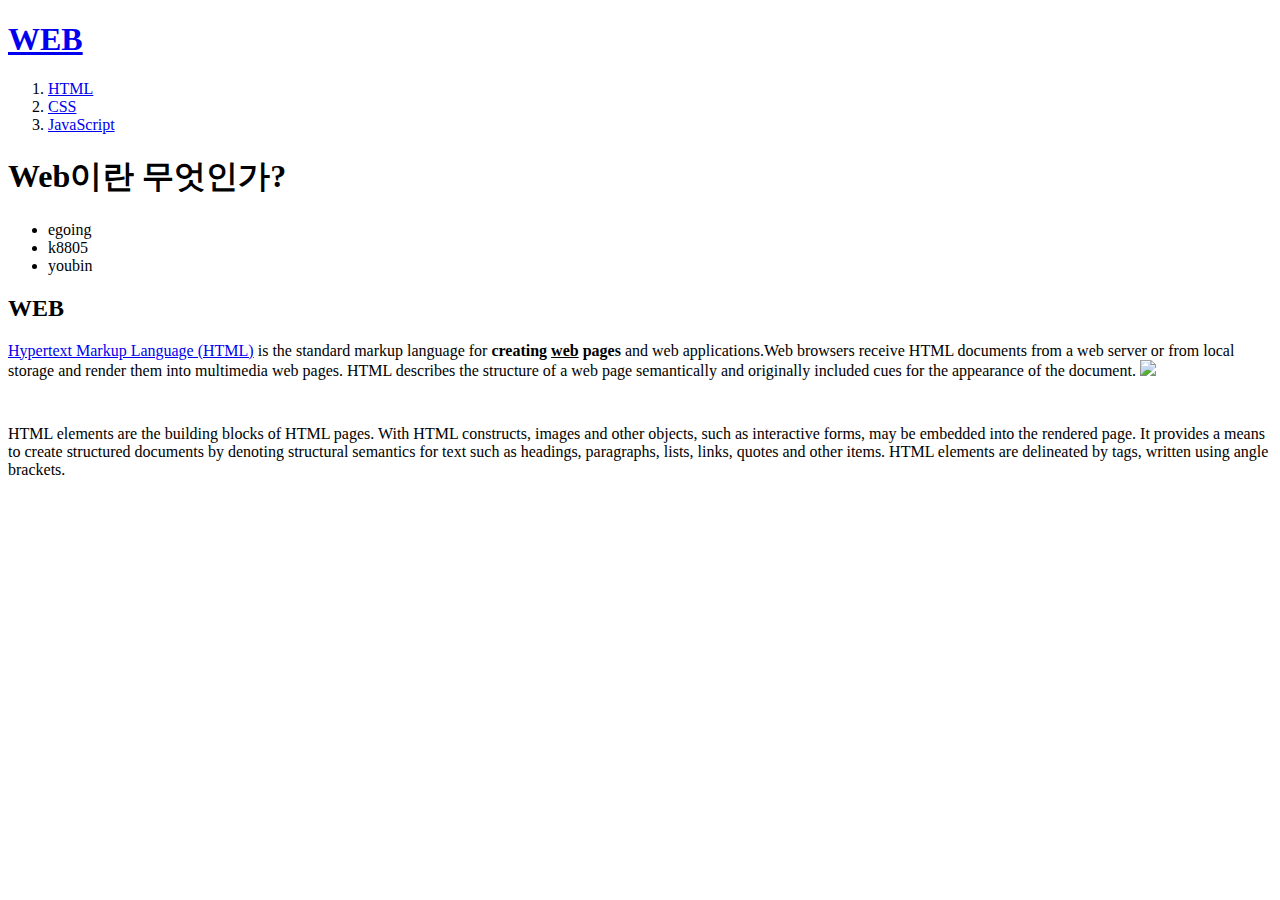
==== index.html @ 7435dad1 "1211 I learn php string" ====
<!doctype html>
<!--새로 안거 a 태그는 anchor 닻이라는 뜻이고 닻은 링크의 시적표현이다.-->
<html>
<head>
<title>WEB1 - Welcome</title>
<meta charset="utf-8">
</head>
<body>
  <h1><a href="index.html">WEB</a></h1>
  <ol>  <!--ordered list-->
    <li><a href="1.html">HTML</a></li>
    <li><a href="2.html">CSS</a></li>
    <li><a href="3.html">JavaScript</a></li>
  </ol>
  <h1>Web이란 무엇인가?</h1>
  <ul>
    <li>egoing</li>
    <li>k8805</li>
    <li>youbin</li>
  </ul>
  <h2>WEB</h2>
  <p><a href="https://www.w3.org/TR/2011/WD-html5-20110405/text-level-semantics.html#the-a-element" target="_blank" title="HTML5 specification">Hypertext Markup Language (HTML)</a> is the standard
     markup language for
     <strong>creating
       <u>web</u> pages</strong>
        and web applications.Web browsers receive HTML documents from a web server or from local storage
        and render them into multimedia web pages. HTML describes the structure of a web page semantically
        and originally included cues for the appearance of the document.
  <img src="puppy.jpg" width="100%">
  </p><p style="margin-top:45px;">HTML elements are the building blocks of HTML pages.
    With HTML constructs, images and other objects, such as interactive forms,
    may be embedded into the rendered page. It provides a means to create structured documents
    by denoting structural semantics for text such as headings, paragraphs, lists, links, quotes and other items. HTML elements are delineated by tags, written using angle brackets. </p>
</body>

</html>
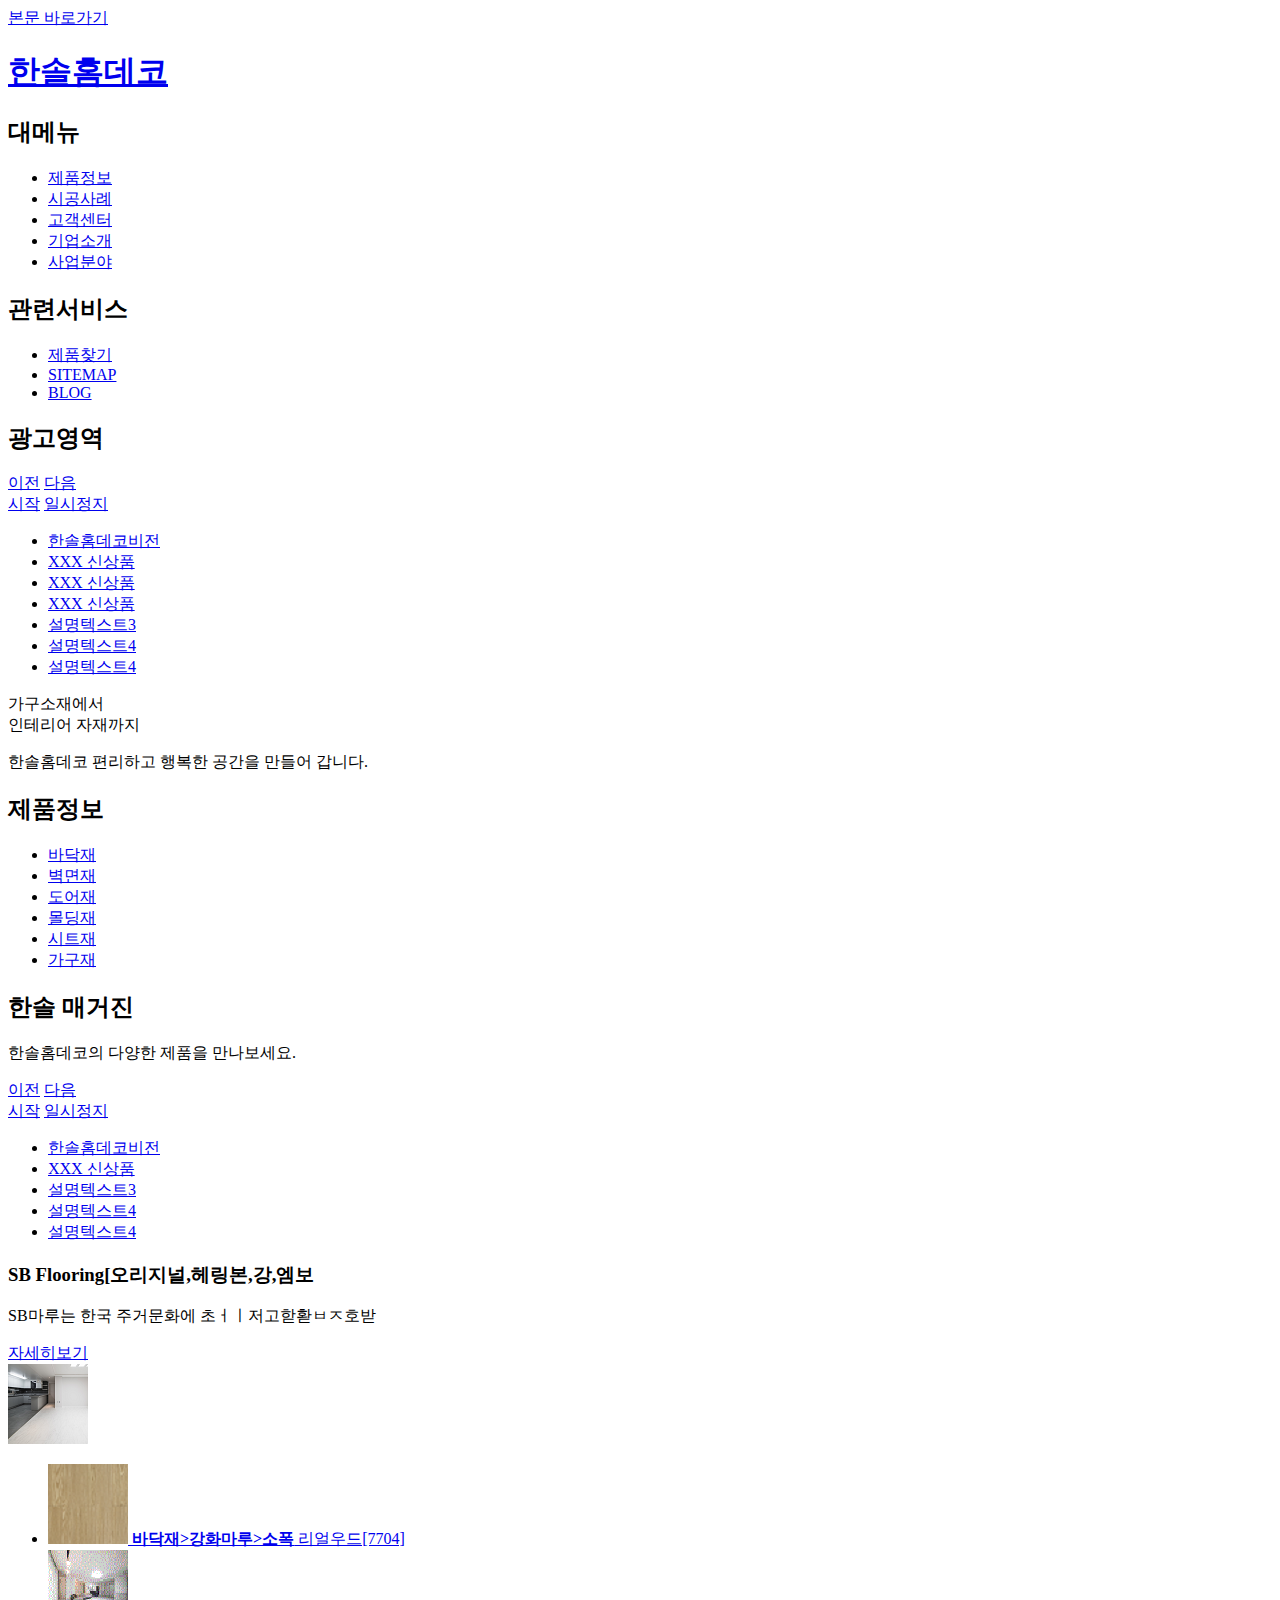
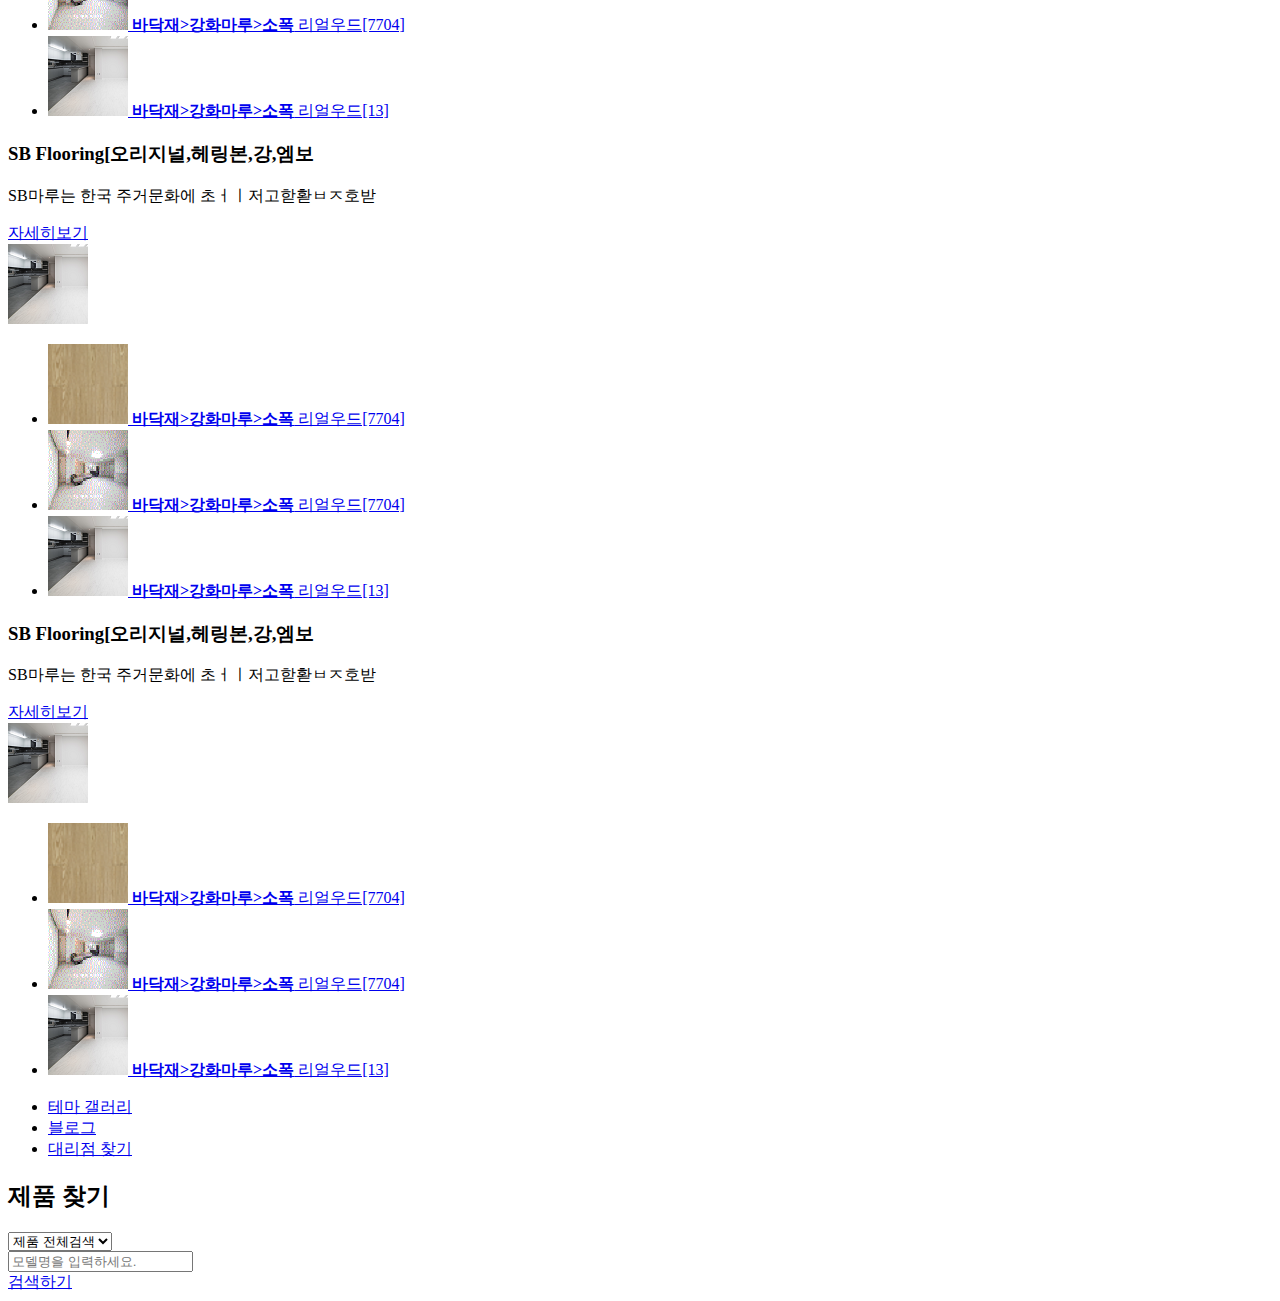
==== commit e9a87a99: "20_03_11  hmm" ====
--- a/index.html
+++ b/index.html
@@ -1,36 +1,244 @@
 <!doctype html>
-<!--새로 안거 a 태그는 anchor 닻이라는 뜻이고 닻은 링크의 시적표현이다.-->
-<html>
+<html lang="ko">
 <head>
-<title>WEB1 - Welcome</title>
 <meta charset="utf-8">
+<title>한솔 홈데코</title>
+    <link rel="stylesheet" href="css/default.css">
+    <link rel="stylesheet" href="css/index.css">
 </head>
 <body>
-  <h1><a href="index.html">WEB</a></h1>
-  <ol>  <!--ordered list-->
-    <li><a href="1.html">HTML</a></li>
-    <li><a href="2.html">CSS</a></li>
-    <li><a href="3.html">JavaScript</a></li>
-  </ol>
-  <h1>Web이란 무엇인가?</h1>
-  <ul>
-    <li>egoing</li>
-    <li>k8805</li>
-    <li>youbin</li>
-  </ul>
-  <h2>WEB</h2>
-  <p><a href="https://www.w3.org/TR/2011/WD-html5-20110405/text-level-semantics.html#the-a-element" target="_blank" title="HTML5 specification">Hypertext Markup Language (HTML)</a> is the standard
-     markup language for
-     <strong>creating
-       <u>web</u> pages</strong>
-        and web applications.Web browsers receive HTML documents from a web server or from local storage
-        and render them into multimedia web pages. HTML describes the structure of a web page semantically
-        and originally included cues for the appearance of the document.
-  <img src="puppy.jpg" width="100%">
-  </p><p style="margin-top:45px;">HTML elements are the building blocks of HTML pages.
-    With HTML constructs, images and other objects, such as interactive forms,
-    may be embedded into the rendered page. It provides a means to create structured documents
-    by denoting structural semantics for text such as headings, paragraphs, lists, links, quotes and other items. HTML elements are delineated by tags, written using angle brackets. </p>
+    <a href="#contents" class="skip">본문 바로가기</a>
+    <header>
+
+        <h1><a href="#a">한솔홈데코</a></h1>
+        <h2 class="hide">대메뉴</h2>
+        <nav class="lnb">
+
+            <ul>
+                <li><a href="#a"><span>제품정보</span></a></li>
+                <li><a href="#a"><span>시공사례</a></li>
+                <li><a href="#a"><span>고객센터</span></a></li>
+                <li><a href="#a"><span>기업소개</span></a></li>
+                <li><a href="#a"><span>사업분야</span></a></li>
+            </ul>
+        </nav>
+        <h2 class="hide">관련서비스</h2>
+        <nav class="spot">
+            <ul>
+                <li><a href="#a">제품찾기</a></li>
+                <li><a href="#a">SITEMAP</a></li>
+                <li><a href="#a">BLOG</a></li>
+            </ul>
+        </nav>
+    </header>
+    <section class="visual slide">
+        <h2 class="hide">광고영역</h2> <!--웹 접근성을 위한 숨긴메뉴로 전문용어사용 X 시각장애인용-->
+        <a href="#a" class="prev">이전</a>
+        <a href="#a" class="next">다음</a>
+        <div class="control">
+            <div>
+                <div>
+                    <a href="#a" class="play on">시작</a>
+                    <a href="#a" class="pause">일시정지</a>
+                </div>
+                <ul>
+                <li class="on"><a href="#a">한솔홈데코비전</a></li>
+                <li><a href="#a">XXX 신상품</a></li>
+                <li><a href="#a">XXX 신상품</a></li>
+                <li><a href="#a">XXX 신상품</a></li>
+                <li><a href="#a">설명텍스트3</a></li>
+                <li><a href="#a">설명텍스트4</a></li>
+                <li><a href="#a">설명텍스트4</a></li>
+                </ul>
+            </div>
+        </div>
+        <div class="con">
+            <div class="slide">
+                <div class="txt">
+                가구소재에서<br>
+                인테리어 자재까지<br>
+                <p>한솔홈데코 편리하고 행복한 공간을 만들어 갑니다.</p>
+                </div>
+            </div>
+        </div>
+    </section>
+    <section class="product">
+        <h2 class="hide">제품정보</h2>
+        <ul>
+            <li><a href="#a">바닥재</a></li>
+            <li><a href="#a">벽면재</a></li>
+            <li><a href="#a">도어재</a></li>
+            <li><a href="#a">몰딩재</a></li>
+            <li><a href="#a">시트재</a></li>
+            <li><a href="#a">가구재</a></li>
+        </ul>
+    </section>
+    <section class="slide magazine">
+        <h2>한솔 매거진</h2>
+        <p>한솔홈데코의 다양한 제품을 만나보세요.</p>
+        <a href="#a" class="prev">이전</a>
+        <a href="#a" class="next">다음</a>
+        <div class="control">
+            <div>
+                <div>
+                    <a href="#a" class="play on">시작</a>
+                    <a href="#a" class="pause">일시정지</a>
+                </div>
+                <ul>
+                <li class="on"><a href="#a">한솔홈데코비전</a></li>
+                <li><a href="#a">XXX 신상품</a></li>
+                <li><a href="#a">설명텍스트3</a></li>
+                <li><a href="#a">설명텍스트4</a></li>
+                <li><a href="#a">설명텍스트4</a></li>
+                </ul>
+            </div>
+        </div>
+        <div class="slide_box">
+            <div>
+                <div class="left">
+                    <div>
+                        <h3>SB Flooring<span>[오리지널,헤링본,강,엠보</span> </h3>
+                        <p>SB마루는 한국 주거문화에 초ㅓㅣ저고핟홛ㅂㅈ호받</p>
+                        <a href="#a">자세히보기</a>
+                    </div>
+                    <img src="hansolimg/thumbview.png" alt="">
+                </div>
+                <ul class="right">
+                    <li>
+                        <a href="#a">
+                            <div>
+                                <img src="hansolimg/sample_thumb.png" alt="">
+                                <strong>바닥재&gt;강화마루&gt;소폭</strong>
+                                리얼우드[7704]  
+                            </div>
+                        </a>
+                    </li>
+                    <li>
+                        <a href="#a">
+                            <div>
+                            <img src="hansolimg/thumbview.gif" alt="">
+                            <strong>바닥재&gt;강화마루&gt;소폭</strong>
+                            리얼우드[7704]
+                            </div>  
+                        </a>
+                    </li>
+                    <li>
+                        <a href="#a">
+                            <div>
+                            <img src="hansolimg/thumbview.png" alt="">
+                            <strong>바닥재&gt;강화마루&gt;소폭</strong>
+                            리얼우드[13]  
+                            </div>
+                        </a>
+                    </li>
+                </ul>
+            </div>       
+            
+            
+            <div>
+                <div class="left">
+                    <div>
+                        <h3>SB Flooring<span>[오리지널,헤링본,강,엠보</span> </h3>
+                        <p>SB마루는 한국 주거문화에 초ㅓㅣ저고핟홛ㅂㅈ호받</p>
+                        <a href="#a">자세히보기</a>
+                    </div>
+                    <img src="hansolimg/thumbview.png" alt="">
+                </div>
+                <ul class="right">
+                    <li>
+                        <a href="#a">
+                            <div>
+                                <img src="hansolimg/sample_thumb.png" alt="">
+                                <strong>바닥재&gt;강화마루&gt;소폭</strong>
+                                리얼우드[7704]  
+                            </div>
+                        </a>
+                    </li>
+                    <li>
+                        <a href="#a">
+                            <div>
+                            <img src="hansolimg/thumbview.gif" alt="">
+                            <strong>바닥재&gt;강화마루&gt;소폭</strong>
+                            리얼우드[7704]
+                            </div>  
+                        </a>
+                    </li>
+                    <li>
+                        <a href="#a">
+                            <div>
+                            <img src="hansolimg/thumbview.png" alt="">
+                            <strong>바닥재&gt;강화마루&gt;소폭</strong>
+                            리얼우드[13]  
+                            </div>
+                        </a>
+                    </li>
+                </ul>
+            </div>
+
+
+            <div>
+                <div class="left">
+                    <div>
+                        <h3>SB Flooring<span>[오리지널,헤링본,강,엠보</span> </h3>
+                        <p>SB마루는 한국 주거문화에 초ㅓㅣ저고핟홛ㅂㅈ호받</p>
+                        <a href="#a">자세히보기</a>
+                    </div>
+                    <img src="hansolimg/thumbview.png" alt="">
+                </div>
+                <ul class="right">
+                    <li>
+                        <a href="#a">
+                            <div>
+                                <img src="hansolimg/sample_thumb.png" alt="">
+                                <strong>바닥재&gt;강화마루&gt;소폭</strong>
+                                리얼우드[7704]  
+                            </div>
+                        </a>
+                    </li>
+                    <li>
+                        <a href="#a">
+                            <div>
+                            <img src="hansolimg/thumbview.gif" alt="">
+                            <strong>바닥재&gt;강화마루&gt;소폭</strong>
+                            리얼우드[7704]
+                            </div>  
+                        </a>
+                    </li>
+                    <li>
+                        <a href="#a">
+                            <div>
+                            <img src="hansolimg/thumbview.png" alt="">
+                            <strong>바닥재&gt;강화마루&gt;소폭</strong>
+                            리얼우드[13]  
+                            </div>
+                        </a>
+                    </li>
+                </ul>
+            </div>
+        </div>
+    </section>
+    <section class="notice">
+        <div>
+            <div class="top">
+                <ul>
+                <li><a href="#a">테마 갤러리</a></li>
+                <li><a href="#a">블로그</a></li>
+                <li><a href="#a">대리점 찾기</a></li>
+                </ul>
+                <div>
+                    <h2>제품 찾기</h2>
+                    <div>
+
+                        <select title="검색조건 선택">
+                            <option value="">제품 전체검색</option>
+                        </select>        
+                    </div>
+                    <div><input type="search" title="모델명 입력" placeholder="모델명을 입력하세요.">
+                    </div>
+                    <div><a href="#a">검색하기</a></div>
+                </div>
+            </div>
+        </div>
+    </section>
 </body>
-
-</html>
+</html>